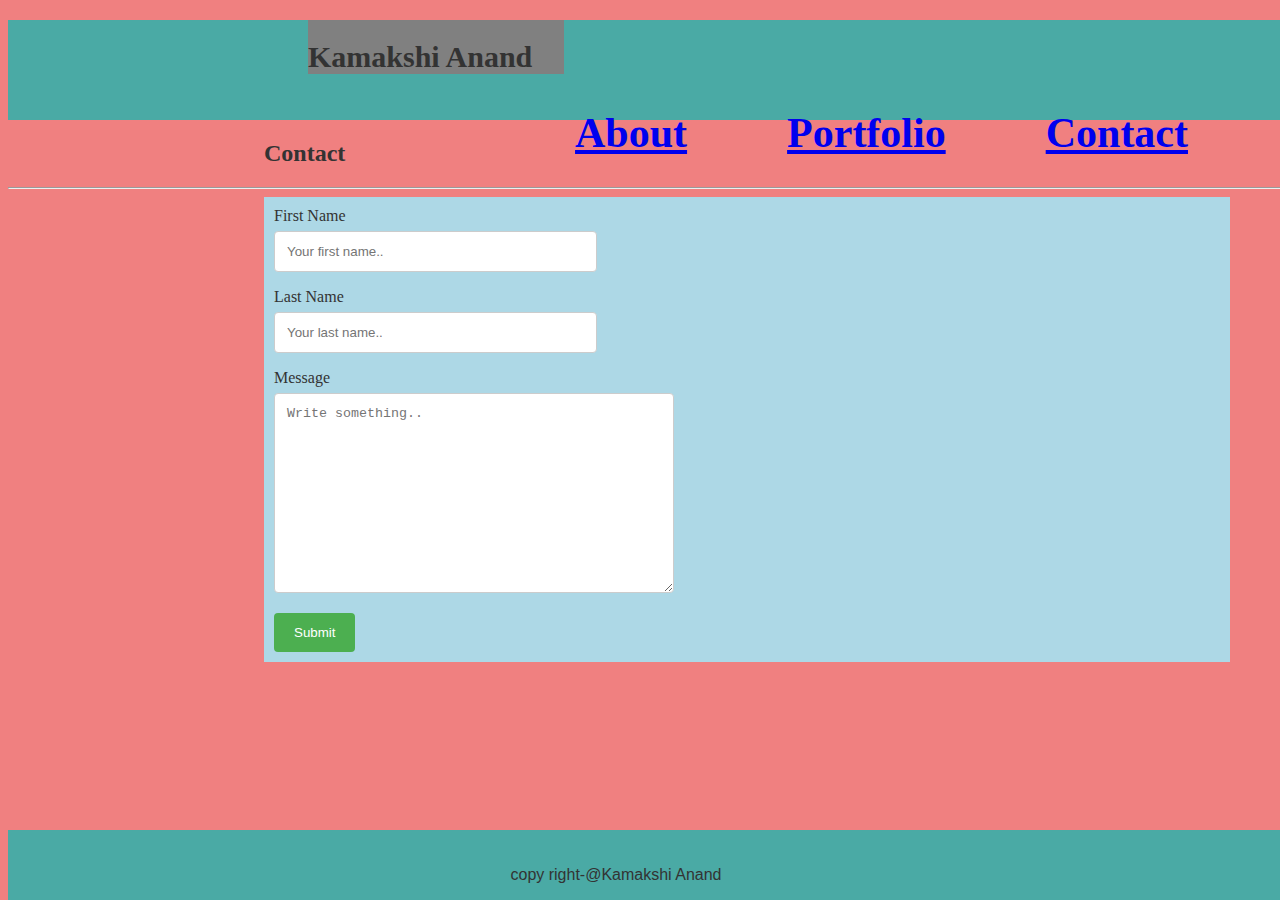
==== contact.html @ c23c4580 "current updated portfolio" ====
<!DOCTYPE html>
<html lang="en">

<head>
    <meta charset="UTF-8">
    <meta name="viewport" content="width=device-width, initial-scale=1.0">
    <meta http-equiv="X-UA-Compatible" content="ie=edge">
    <title>Basic-Portfolio</title>
    
    <link rel="stylesheet" type="text/css" href="assets/css/reset.css">    
    <link rel="stylesheet" type="text/css" href="assets/css/style.css">
    <link rel="stylesheet" type="text/css" href="assets/css/mediaquery.css">
   
</head>

<body>
    <header>
        <section id="myname">
            <h1>Kamakshi Anand</h1>
        </section>
        <h2>
            <div id="right">
                <a href=".\contact.html">Contact</a>
            </div>
            <div id="middle">
                <a href=".\portfolio.html">Portfolio</a>
            </div>
            <div id="left">
                <a href=".\index.html">About</a>
            </div>&nbsp;&nbsp;


        </h2>
    </header>
    <h2 id="call">Contact</h2>
    <hr>

    <div class="datacontainer">
        <form action="/#">
          <label for="fname">First Name</label><br>
          <input type="text" id="fname" name="firstname" size="35" placeholder="Your first name.."><br>
      
          <label for="lname">Last Name</label><br>
          <input type="text" id="lname" name="lastname" size="35" placeholder="Your last name.."><br>
      
          
      
          <label for="Message">Message</label><br>
          <textarea id="Message" name="Message" placeholder="Write something.." style="height:200px;width: 400px"></textarea><br>
      
          <input type="submit" value="Submit">
        </form>
      </div>



    <footer>
        <p id="footerlan">copy right-@Kamakshi Anand</p>
    </footer>
</body>

</html>
---- assets/css/style.css ----
*{
    box-sizing: border-box;
}
header {
    background:#4aaaa5;       
    font-size: 28px;   
    font-family: 'Georgia', Times, Times New Roman, serif;   
    height: 100px;    
 }
h1{
    font-size: 30px;   
    font-family: 'Georgia', Times, Times New Roman, serif;
    text-align: left;    
    margin-left: 0%;
    padding-top: 20px;
}
.caption{
    font-family: cursive;
    color: blue;
}
 #myname{
    background:grey;  
    width: 20%;
    text-align: left;
    margin-left: 300px;
  }

 hr{
     background-color: #fff;
     width: 100%;
 }
 h2{
     margin-left: 100%;
 }
 #port{
     margin-left: 20%;
 }
 #call{
     margin-left: 20%;
 }
 .first{
     padding-right: 100px;
     padding-bottom: 20px;
}
 .second{
     padding-bottom: 20px;
 }
 .third{

 }
#left {
    padding-right: 100px;
    float: right;   
    }
#middle{
    padding-right: 100px;
    float: right;   
}
#right {
    padding-right: 100px;
    float: right;   
}
body {
        background-color : lightcoral;
        font: "Georgia",Times New Roman,Times,serif;
        color: #333333;
        margin: 10;
        padding: 10;
        width: 100%;     
        text-align: left;
        
  }
 h2 {
    font-size: px;
    text-align: left;
    margin-left: 0%;
    font-family: 'Georgia', Times, Times New Roman, serif;
}
p{
    font-family: 'Arial', 'Helvetica Neue', Helvetica, sans-serif; 
    width: 95%;  
}
.container{
    width: 2000px;
    margin-left: 20%;
    align-content: center;
    line-height: 2.6;
}

#aboutme {
    background-color: lightblue;
    width: 100%;
    padding: 50px;
    text-justify: center;
}
.datacontainer{
    background-color: lightblue;
    width: 75.5%;
    padding: 10px;
    text-justify: center;
    margin-left: 20%;
}
#main-bio{
    float: left;
    padding-bottom: 50px;
    width: 60%;    
}
#bio-image1 {
    height: 100px;
    width: 100px;
    margin: 1%;
    float: left;
}
#footerlan{
    text-align: center;
}
.bioimage{
    height: 170px;
    width: 170px;   
}
#gallery1 {
    width: 70%;
    float: left;
    margin-left: 20%;
}
input[type=text], select, textarea {
 
    padding: 12px;
    border: 1px solid #ccc;
    border-radius: 4px;
    box-sizing: border-box;
    margin-top: 6px;
    margin-bottom: 16px;
    resize: vertical;
}
input[type=submit] {
    background-color: #4CAF50;
    color: white;
    padding: 12px 20px;
    border: none;
    border-radius: 4px;
    cursor: pointer;
}

input[type=submit]:hover {
    background-color: #45a049;
}
footer{
    background:#4aaaa5;       
    position: fixed;
    width: 100%;
   padding-top: 20px;    
/* overflow: auto; */
  clear: both; 
  bottom: 0;
}
---- assets/css/mediaquery.css ----
@media only screen and (max-width: 960px) {
    body {
        background-color:goldenrod;
        width: 100%;
    }
    header {
        background:lightskyblue;       
        font-size: 18px;   
        font-family: 'Georgia', Times, Times New Roman, serif;            
        position: static;  
     }
     h1{
        text-align: left;      
        padding-left: 20%
    }
    h2 {
        font-size: 12px;
        text-align: left;
        margin-left: 0%;
        font-family: 'Georgia', Times, Times New Roman, serif;
    }
    #port{
        font-size: 30px;
    }
    #aboutmetext{
        font-size: 24px;    
        text-align: left;
    }
    #call{
        font-size: 24px;
    }
    #myname{
        margin-left: 0px;
        background:lightskyblue;  
        width: 100%;
        text-align: left;
        align-content: left;
      
    }
    
    #left{
        padding-right: 50px;
        float: right;  
       }
             
     #middle{
            padding-right: 50px;
            float: right;   
        }
    #right {
            padding-right: 50px;
            float: right;   
        }
    .container{
            width: 100%;        
            align-content: center;
            line-height: 1.8;
            background-color: red;    
           text-align: left;  
           padding-left: -5%;   
            }
    .datacontainer{
        width: 75%;
    }
     #main-bio{
     text-align: left;
     padding-bottom: 50px;
     width: 60%;
     margin-left: 0%;    
     }  
     #bio-image1 {
     width: 30%;
     height: 5%;
     }
            #aboutme {
                text-align: left;
                width: 100%;
                padding: 10px;
                }
            #aboutmetext{
                    font-size: 24px;    
                    text-align: left;
                    text-align: left;
                } 
                #aboutme {
                    background-color:mediumseagreen;
                    width: 100%;      
                    text-justify: left;
                }
               }    
               



     







@media screen and (max-width: 768px){
    body {
        background-color: yellow;
        width: 100%;

    }
    header {
        background:lightskyblue;       
        font-size: 18px;   
        font-family: 'Georgia', Times, Times New Roman, serif;            
        position: static;  
     }
 
    h1{
        text-align: left;      
        padding-left: 20%
    }
 
    h2 {
        font-size: 12px;
        text-align: left;
        margin-left: 0%;
        font-family: 'Georgia', Times, Times New Roman, serif;
    }
    #port{
        font-size: 30px;
    }
    #aboutmetext{
        font-size: 24px;    
        text-align: left;
    }
    #myname{
        margin-left: 0px;
        background: lightskyblue;  
        width: 100%;
        text-align: left;
        align-content: left;
      
    }

   #left{
    padding-right: 50px;
    float: right;  
   }
         
    #middle{
        padding-right: 50px;
        float: right;   
    }
    #right {
        padding-right: 50px;
        float: right;   
    }
    .container{
        width: 100%;        
        align-content: left;
        line-height: 1.5;
        background-color: red;    
       text-align: left;  
       padding-left: -5%;   
       }
    .datacontainer{
        width: 100%;
        margin-left: 10%;
    }
    #main-bio{
        text-align: left;
        padding-bottom: 50px;
        width: 60%;
        margin-left: 0%;    
    }
    #bio-image1 {
        width: 50%;
        height: 1%;
    }
    #aboutme {
        text-align: left;
        width: 100%;
        padding: 10px;
        
        
    }
    #aboutmetext{
        font-size: 24px;    
        text-align: left;
        text-align: left;
    }
    #call{
        font-size: 24px;
    }

    #aboutme {
        background-color: green;
        width: 100%;      
        text-justify: left;
    }
   }

@media only screen and (max-width: 640px) {
    body {
        background-color: aqua;
        width: 100%;
    }
   
    #bio-image1 {
        width: 100%;
        height: 1%;
    }
    
    
    
    header {
        background: lightskyblue;       
        font-size: 18px;   
        font-family: 'Georgia', Times, Times New Roman, serif;            
        position: static;  
     }
 
    h1{
        text-align: center;           
       
    }
    h2{
        padding-top: 2%;
        font-size: 12px;
    }
    #port{
        font-size: 30px;
    }
    
    #myname{
        margin-left: 0px;
        background:lightskyblue;  
        width: 100%;
        text-align: center;
        align-content: center;
      
    }
    .container{
        width: 100%;        
        align-content: center;
        line-height: 1.6;
        background-color: red;    
        }
    .datacontainer{
            widows: 100%;
            margin-left: 5%;
            margin-right: 5%;
        }
    #main-bio{
     
        padding-bottom: 50px;
        width: 60%;
        margin-left: 0%;    
    }
    #aboutme {
     
        width: 100%;
        padding: 50px;
        text-justify: center;
    }
    #aboutmetext{
        font-size: 24px;    
    }
    #call{
        font-size: 24px;
    }
    
    footer{
       
        width: 100%;
       padding-top: 10px;    
    /* overflow: auto; */
      clear: both; 
      bottom: 0;
    }
    #port_table{
        display: block;
    }
    tr,td{
        display: block;
    }
    
}
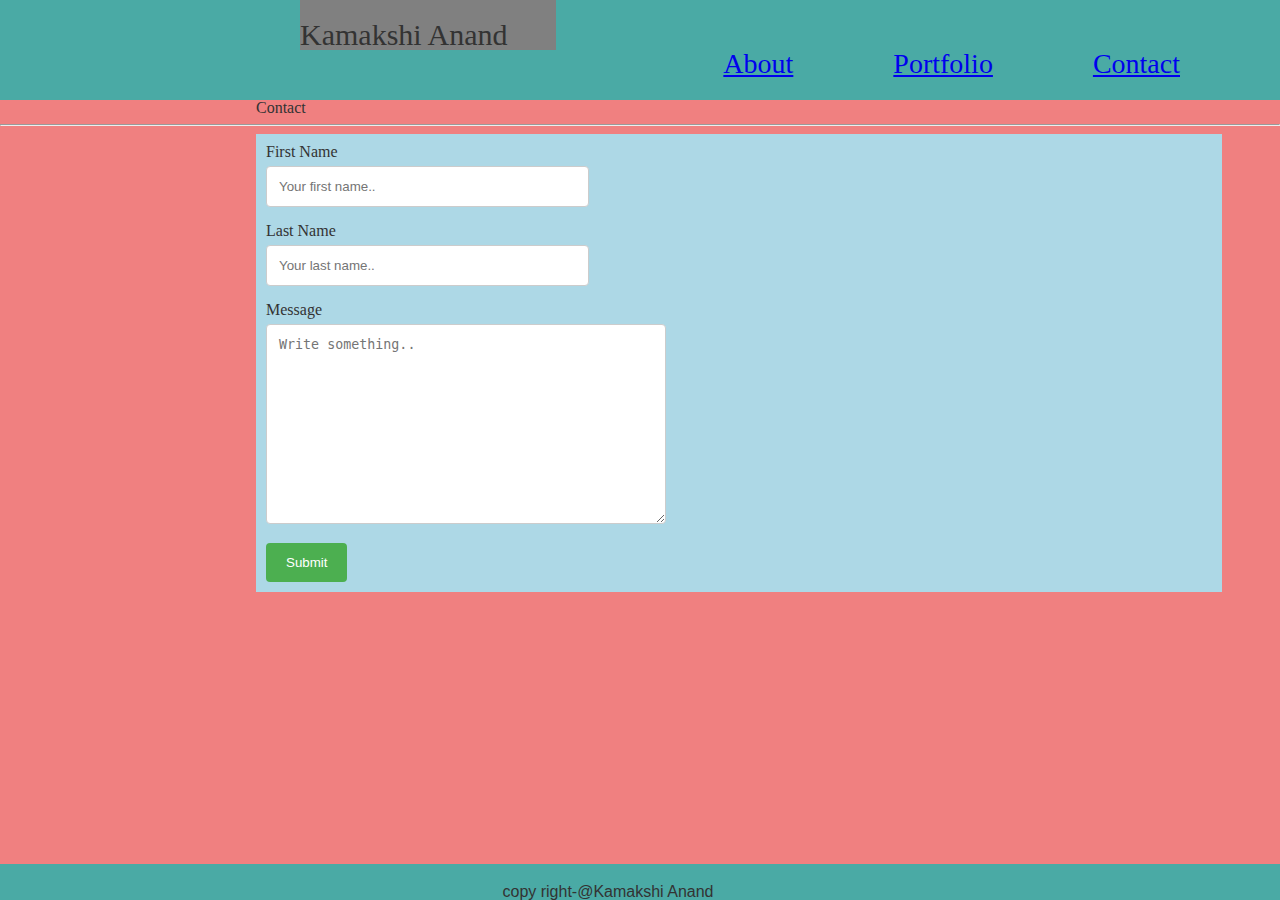
==== commit 9da6e1b0: "fixed case" ====
--- a/contact.html
+++ b/contact.html
@@ -7,7 +7,7 @@
     <meta http-equiv="X-UA-Compatible" content="ie=edge">
     <title>Basic-Portfolio</title>
     
-    <link rel="stylesheet" type="text/css" href="assets/css/reset.css">    
+    <link rel="stylesheet" type="text/css" href="assets/css/Reset.css">    
     <link rel="stylesheet" type="text/css" href="assets/css/style.css">
     <link rel="stylesheet" type="text/css" href="assets/css/mediaquery.css">
    
